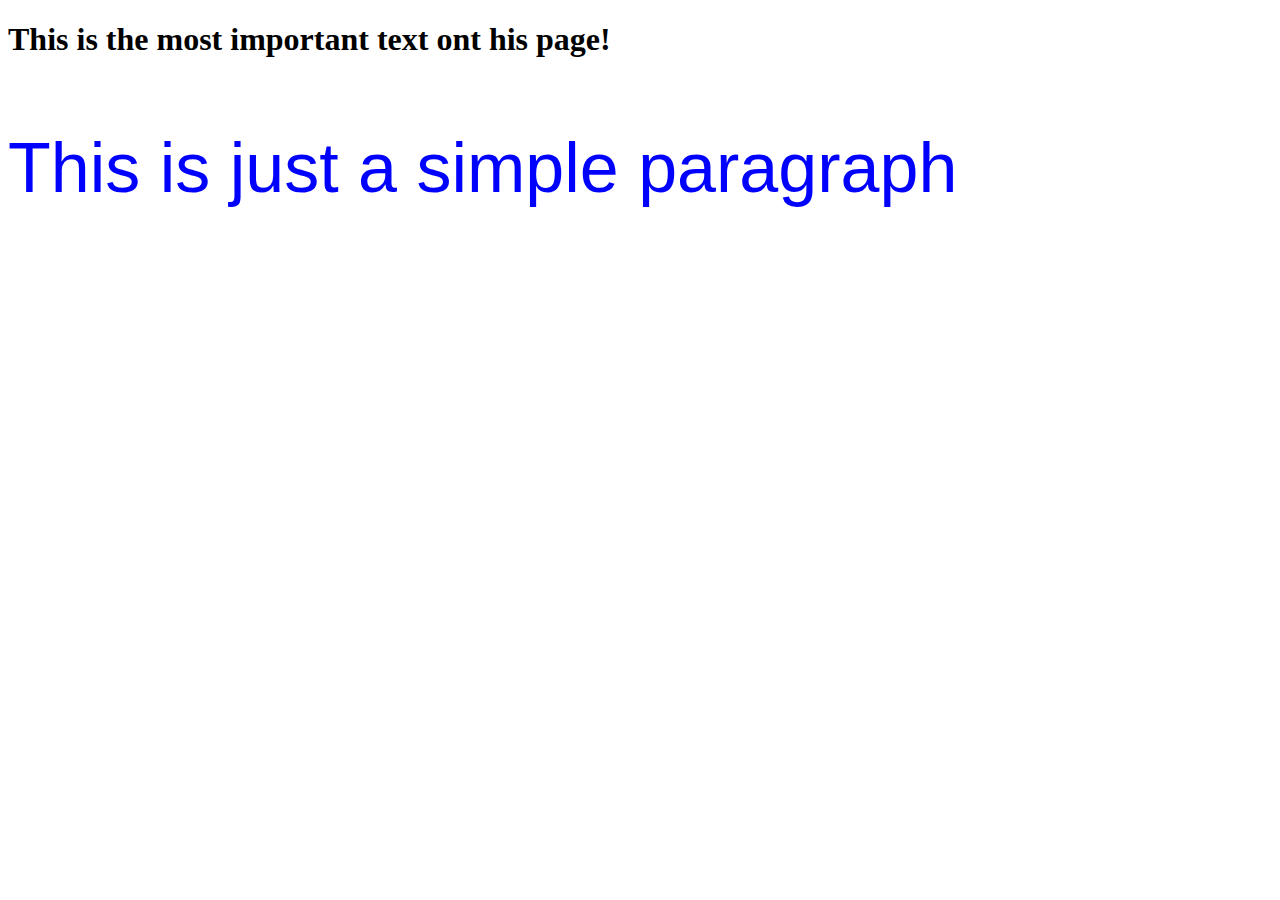
==== index.html @ ace79610 "basic selectors" ====
<!DOCTYPE html>
<html lang="en">
  <head>
    <meta charset="UTF-8" />
    <meta http-equiv="X-UA-Compatible" content="IE=edge" />
    <meta name="viewport" content="width=device-width, initial-scale=1.0" />
    <title>Responsive Design</title>
    <link rel="stylesheet" href="css/main.css" />
  </head>
  <body>
    <h1>This is the most important text ont his page!</h1>
    <p class="main-p">This is just a simple paragraph</p>
  </body>
</html>
---- css/main.css ----
.main-p {
  color: blue;
  font-family: Arial, Helvetica, sans-serif;
  font-size: 70px;
}
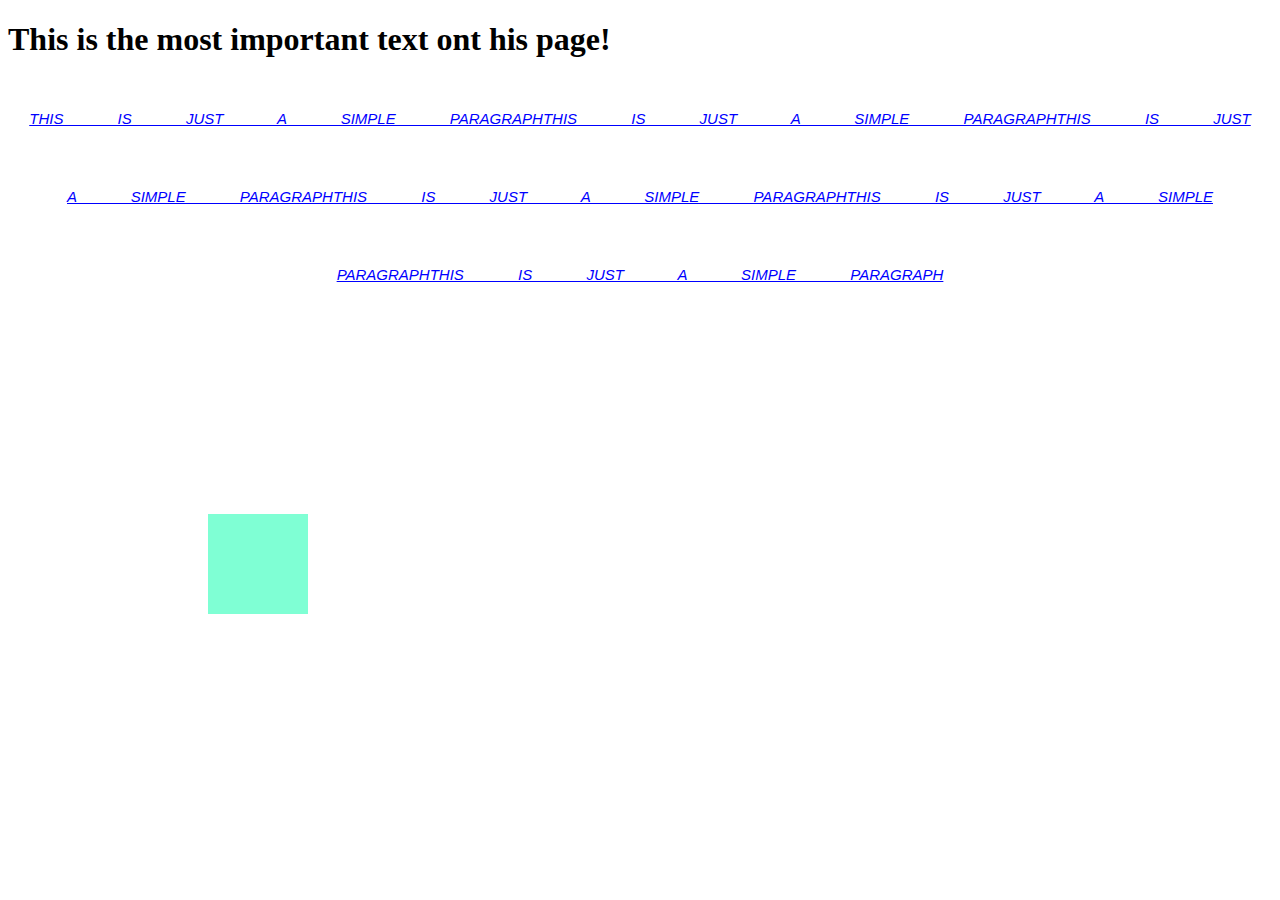
==== commit 53430aa4: "text styling and width, height and margins" ====
--- a/index.html
+++ b/index.html
@@ -9,6 +9,12 @@
   </head>
   <body>
     <h1>This is the most important text ont his page!</h1>
-    <p class="main-p">This is just a simple paragraph</p>
+    <p class="main-p">
+      This is just a simple paragraphThis is just a simple paragraphThis is just
+      a simple paragraphThis is just a simple paragraphThis is just a simple
+      paragraphThis is just a simple paragraph
+    </p>
+
+    <div class="test-div"></div>
   </body>
 </html>
--- a/css/main.css
+++ b/css/main.css
@@ -1,5 +1,19 @@
 .main-p {
   color: blue;
   font-family: Arial, Helvetica, sans-serif;
-  font-size: 70px;
+  font-size: 15px;
+  font-style: italic;
+  text-align: center;
+  text-decoration: underline;
+  text-transform: uppercase;
+  line-height: 78px;
+  word-spacing: 50px;
 }
+
+.test-div {
+  width: 100px;
+  height: 100px;
+  background-color: aquamarine;
+  margin-top: 200px;
+  margin-left: 200px;
+}
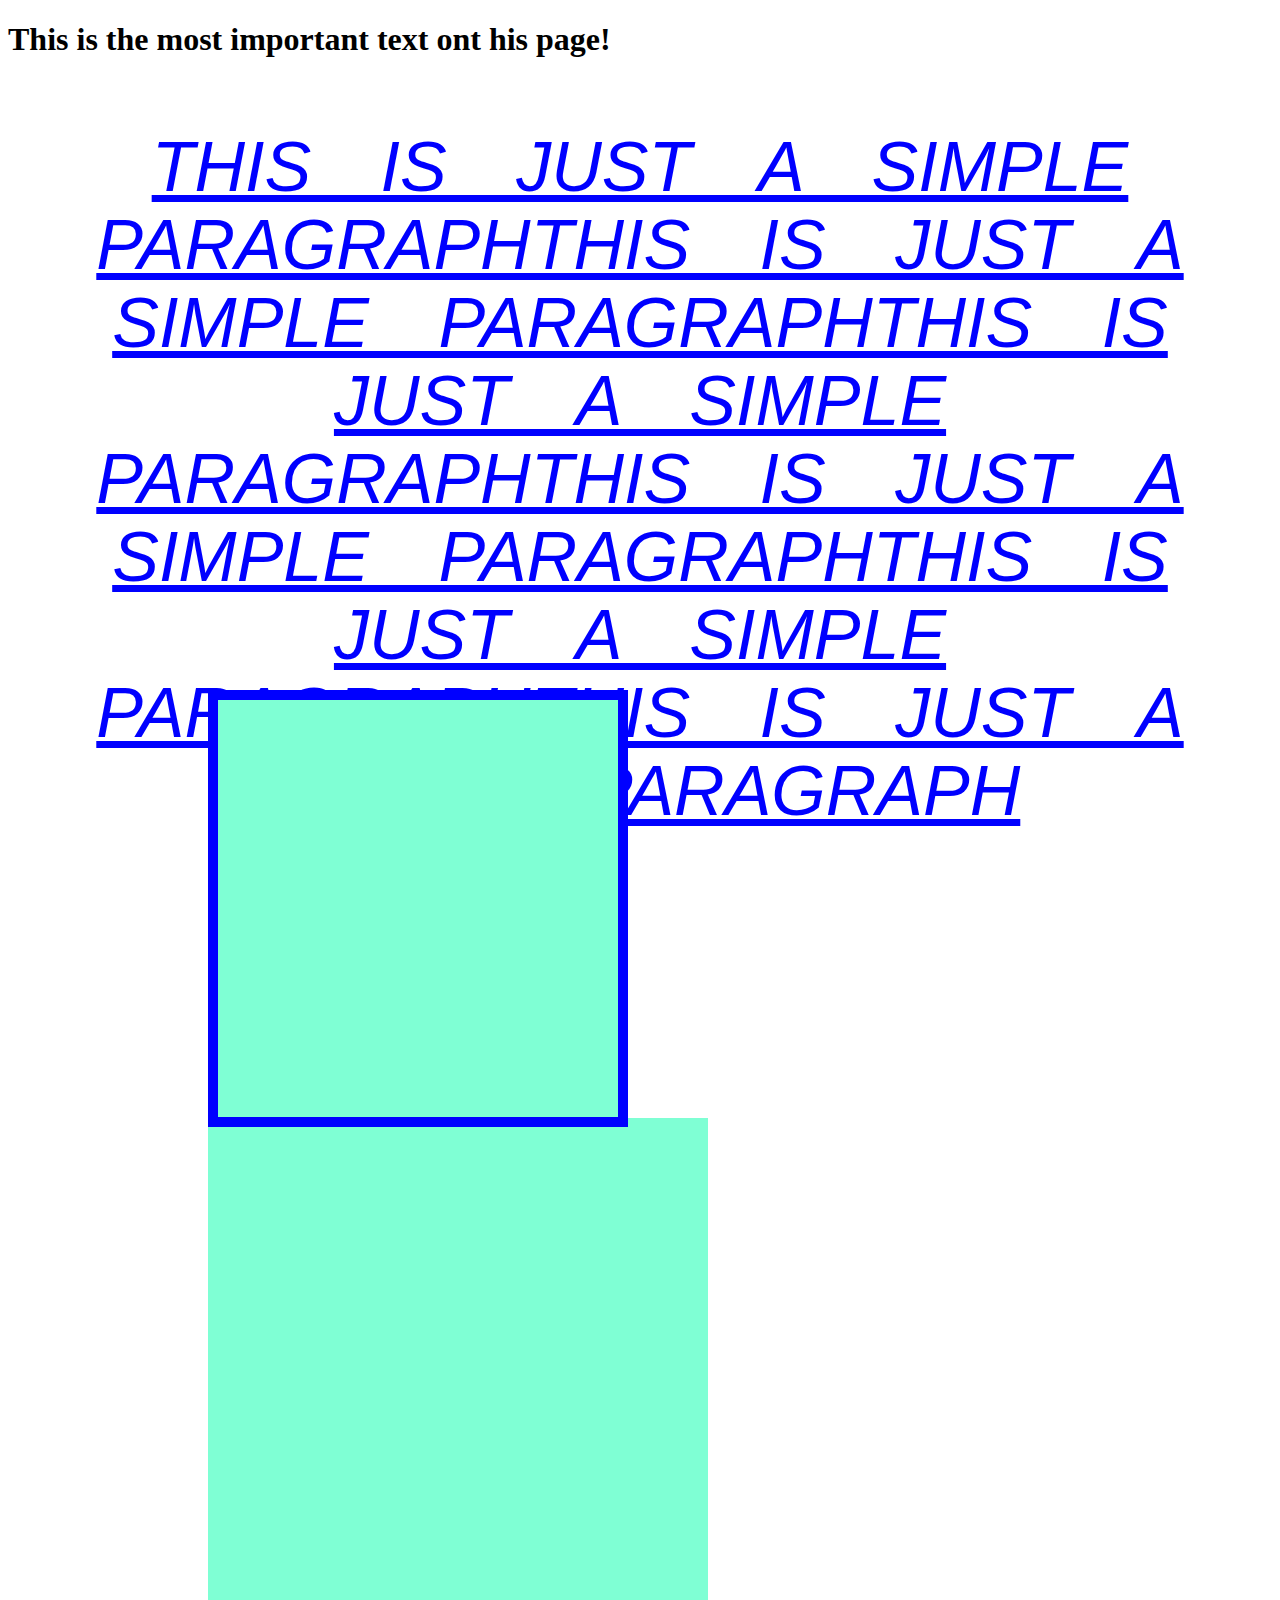
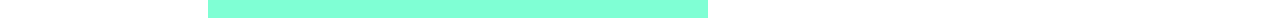
==== commit a95da9e8: "css images loading and stuff" ====
--- a/index.html
+++ b/index.html
@@ -4,7 +4,7 @@
     <meta charset="UTF-8" />
     <meta http-equiv="X-UA-Compatible" content="IE=edge" />
     <meta name="viewport" content="width=device-width, initial-scale=1.0" />
-    <title>Responsive Design</title>
+    <title>Basics</title>
     <link rel="stylesheet" href="css/main.css" />
   </head>
   <body>
@@ -14,7 +14,7 @@
       a simple paragraphThis is just a simple paragraphThis is just a simple
       paragraphThis is just a simple paragraph
     </p>
-
     <div class="test-div"></div>
+    <div class="test2-div"></div>
   </body>
 </html>
--- a/css/main.css
+++ b/css/main.css
@@ -1,13 +1,14 @@
 .main-p {
   color: blue;
   font-family: Arial, Helvetica, sans-serif;
-  font-size: 15px;
+  font-size: 70px;
   font-style: italic;
   text-align: center;
   text-decoration: underline;
   text-transform: uppercase;
   line-height: 78px;
   word-spacing: 50px;
+  z-index: 100;
 }
 
 .test-div {
@@ -16,4 +17,39 @@
   background-color: aquamarine;
   margin-top: 200px;
   margin-left: 200px;
+  padding: 200px;
+  border: blue solid 10px;
+  cursor: pointer;
+  display: inline;
 }
+
+.test2-div {
+  width: 100px;
+  height: 100px;
+  background-color: aquamarine;
+  margin-top: 200px;
+  margin-left: 200px;
+  padding: 200px;
+  z-index: 1000;
+}
+.image {
+  width: 300px;
+  height: 500px;
+  background-image: url('../images/base.jpg');
+  background-size: cover;
+  background-repeat: no-repeat;
+  background-position: center;
+  transition: all ease-in-out 1s;
+}
+.image:hover {
+  background-image: url('../images/base_hover.jpg');
+}
+
+body:after {
+  position: absolute;
+  width: 0;
+  height: 0;
+  overflow: hidden;
+  z-index: -1;
+  content: url('../images/base_hover.jpg') url('../images/base.jpg');
+}
